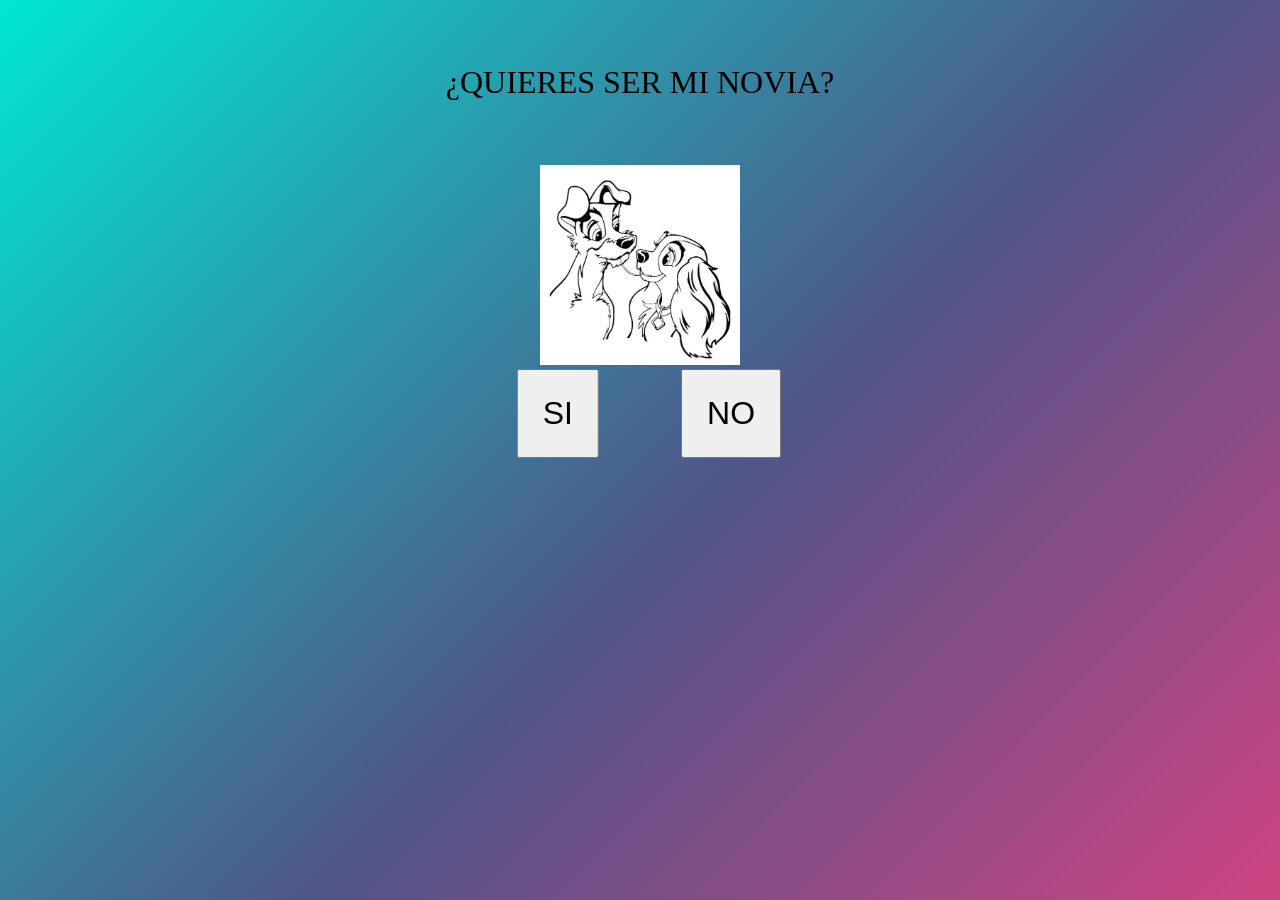
==== declaracion.html @ dcdde8d3 "1era parte Para declararse" ====
<!DOCTYPE html>
<html lang="en">
<head>
    <meta charset="UTF-8">
    <meta http-equiv="X-UA-Compatible" content="IE=edge">
    <meta name="viewport" content="width=device-width, initial-scale=1.0">
    <title>declaracion</title>
    <link rel="stylesheet" href="estilos.css">
</head>
<body>
    <div class="contenedor">
        <p>¿QUIERES SER MI NOVIA?</p>

        <div>
            <img src="dym.jpg" width="200">
        </div>

       
        <button id="yesBtn">SI</button>
        <button id="noBtn">NO</button>

    </div>

    <script src="index.js"></script>
    
</body>
</html>
---- estilos.css ----
*{
    margin: 0;
}

body{
    background-image: linear-gradient(135deg,#00e7d4, #505488, #ef3f80, #161569, #ef3f80, #505488, #00E7D4 );
    background-size: 500%;
    animation: fanimado 60s infinite;
}
.contenedor{

    width: 100vw;
    height: 100vh;
    text-align: center;
}

p{
    font-size: xx-large;
    padding: 5%;
}

button{
    font-size: xx-large;
    padding: 0.75em;
}

#yesBtn{
    transform: translate(-100%,0);
}

#noBtn{
    position: absolute;
}

@keyframes animat {
    0% {
        transform: scale(0);
    }

    100% {
        transform: scale(1);
    }
}

@keyframes fanimado{
    0%{
        background-image: 0% 50%;
    }
    50%{
        background-position: 100% 50%;
    }
    100%{
        background-position: 0% 50%;
    }
}
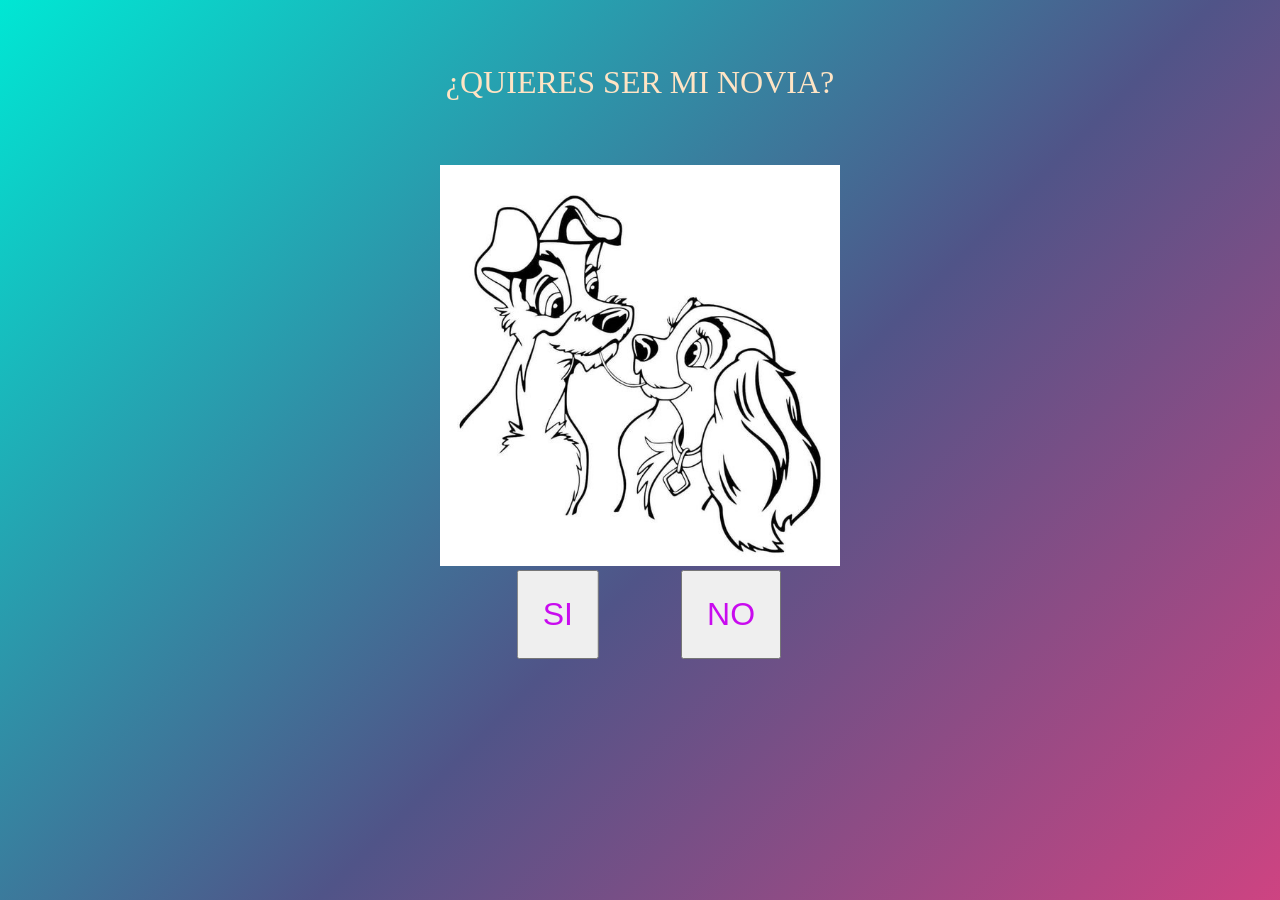
==== commit 5e5e4387: "Código básico terminado" ====
--- a/declaracion.html
+++ b/declaracion.html
@@ -7,15 +7,15 @@
     <title>declaracion</title>
     <link rel="stylesheet" href="estilos.css">
 </head>
+
 <body>
     <div class="contenedor">
         <p>¿QUIERES SER MI NOVIA?</p>
 
         <div>
-            <img src="dym.jpg" width="200">
+            <img src="dym.jpg" width="400">
         </div>
 
-       
         <button id="yesBtn">SI</button>
         <button id="noBtn">NO</button>
 
--- a/estilos.css
+++ b/estilos.css
@@ -5,13 +5,16 @@
 body{
     background-image: linear-gradient(135deg,#00e7d4, #505488, #ef3f80, #161569, #ef3f80, #505488, #00E7D4 );
     background-size: 500%;
-    animation: fanimado 60s infinite;
+    animation: fanimado 30s infinite;
+    
 }
 .contenedor{
 
     width: 100vw;
     height: 100vh;
     text-align: center;
+    color: bisque;
+    
 }
 
 p{
@@ -22,6 +25,7 @@
 button{
     font-size: xx-large;
     padding: 0.75em;
+    color: hsl(290, 91%, 49%);
 }
 
 #yesBtn{
@@ -31,6 +35,7 @@
 #noBtn{
     position: absolute;
 }
+
 
 @keyframes animat {
     0% {
@@ -53,3 +58,44 @@
         background-position: 0% 50%;
     }
 }
+
+.love {
+    width: 50px;
+    height: 50px;
+    transform: rotate(45deg);
+    background: red;
+    position: relative;
+    top: 10rem;
+    left: 10rem;
+  }
+  
+  .love:before,
+  .love:after {
+    content: "";
+    height: 50px;
+    width: 50px;
+    border-radius: 50%;
+    background: red;
+    position: absolute;
+  }
+  
+  .love:before {
+    top: 0;
+    left: -25px;
+  }
+  
+  .love:after {
+    top: -25px;
+  }
+  
+  @keyframes beating {
+    0% {
+        transform: rotate(45deg) scale(1);
+    }
+    50% {
+      transform: rotate(45deg) scale(2);
+    }
+    100% {
+        transform: rotate(45deg) scale(1);
+    }
+ }
